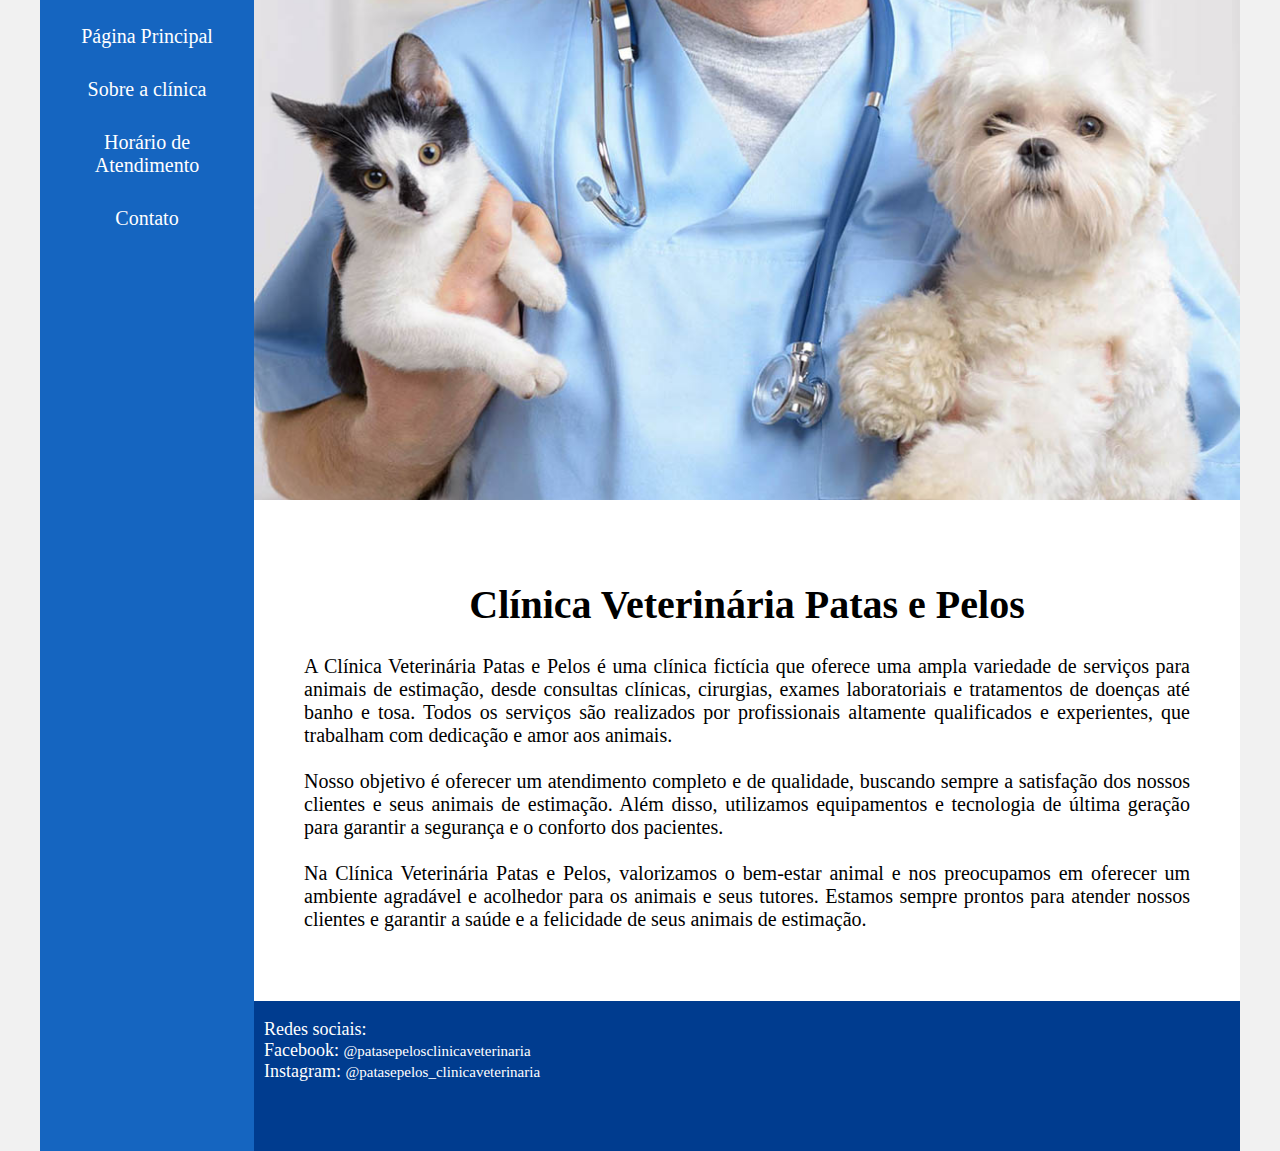
==== index.html @ 105397ad "primeiro commit" ====
<!DOCTYPE html>
<html lang="en">
<head>
    <meta charset="UTF-8">
    <meta http-equiv="X-UA-Compatible" content="IE=edge">
    <meta name="viewport" content="width=device-width, initial-scale=1.0">
    <title>Clínica Veterinária Patas e Pelos</title>
    <link rel="stylesheet" href="base.css">
</head>
<body>
    <div class="wrapper">
        <div class="menu">
            <!-- Aqui vai o seu menu -->
            <ul>
                <li><a href="index.html">Página Principal</a></li>
                <li><a href="sobre.html">Sobre a clínica</a></li>
                <li><a href="horario.html">Horário de Atendimento</a></li>
                <li><a href="contato.html">Contato</a></li>
            </ul>
        </div>

        <div class="main">
            <div class="header">
                <!-- Aqui vai o seu header -->
                <img src="images/check-up-veterinario.jpg">
            </div>
    
            <div class="content">
                <!-- Aqui vai o seu conteúdo -->
               <h1>Clínica Veterinária Patas e Pelos</h1>

                <p>A Clínica Veterinária Patas e Pelos é uma clínica fictícia que oferece uma ampla variedade de serviços para animais de estimação, desde consultas clínicas, cirurgias, exames laboratoriais e tratamentos de doenças até banho e tosa. Todos os serviços são realizados por profissionais altamente qualificados e experientes, que trabalham com dedicação e amor aos animais.<br><br>
                Nosso objetivo é oferecer um atendimento completo e de qualidade, buscando sempre a satisfação dos nossos clientes e seus animais de estimação. Além disso, utilizamos equipamentos e tecnologia de última geração para garantir a segurança e o conforto dos pacientes.<br><br>
                Na Clínica Veterinária Patas e Pelos, valorizamos o bem-estar animal e nos preocupamos em oferecer um ambiente agradável e acolhedor para os animais e seus tutores. Estamos sempre prontos para atender nossos clientes e garantir a saúde e a felicidade de seus animais de estimação.</p>
            </div>
    
            <div class="footer">
                <!-- Aqui vai o seu rodapé -->
                <p>Redes sociais:<br>
                    Facebook: <a href="">@patasepelosclinicaveterinaria</a><br>
                    Instagram: <a href="">@patasepelos_clinicaveterinaria</a></p>
            </div>
        </div>
    </div>
</body>
</html>
---- base.css ----
html, body {
    margin: 0;
}
body {
    background-color: #f1f1f1;
    display: flex;
    justify-content: center;
}

.wrapper {
    width: 1200px;
    display: flex;
    margin: 0 auto;
}
.main {
    display: flex;
    flex-flow: column;
    width: 85%;
}
.menu {
    width: 15%;
    background-color: #1565c0;
    padding: 10px 20px 0px;
}
.header {
    background-color: #fff;
    min-height: 150px;
}
.content {
    background-color: #fff;
    min-height: 300px;
    padding: 50px;
}
.footer {
    background-color: #003c8f;
    min-height: 150px;
}

.menu ul{
    margin: 0;
    padding: 0;
    list-style: none;
}

.menu ul li{
    padding: 15px 0;
    text-align: center;
}

.menu ul li:hover{
    background-color: #003c8f;
    border-radius: 3px;
}

.menu ul li a{
    text-decoration: none;
    color: #fff;
    font-size: 20px;
}

.header img{
    max-width: 100%;
    width: 1000px;
    height: 500px;
    object-fit: cover;
}

.content h1{
    font-size: 40px;
    text-align: center;
}

.content p{
    font-size: 20px;
    text-align: justify;
}

.footer p{
    color: #fff;
    margin-left: 10px;
    font-size: 18px;
}

.footer a{
    text-decoration: none;
    color: #fff;
    font-size: 15px;
}

.table{
    border-radius: 4px;
    width: 500px;
    height: 500px;
    background-color: #000;

    
}

.table th{
    font-size: 20px;
}
.table tr{
    background-color: white;
}
.table td{
    font-size: 15px;
    text-align: center;
    margin: 0;
    padding: 0;
}

h2{
    font-size: 30px;
}

.form label{
    display: inline-block;
    font-size: 25px;
    width: 100%;
}

.form input{
    display: inline;
    width: 400px;
    font-size: 18px;
    margin-bottom: 15px;
}

.form button{
    color: #000;
    background-color: #e0f2f1;
    font-size: 15px;
    font-weight: bold;
    padding: 10px;
    border: 1px solid #000;
    border-radius: 20px;
    cursor: pointer;
    margin-right: 5px;
}
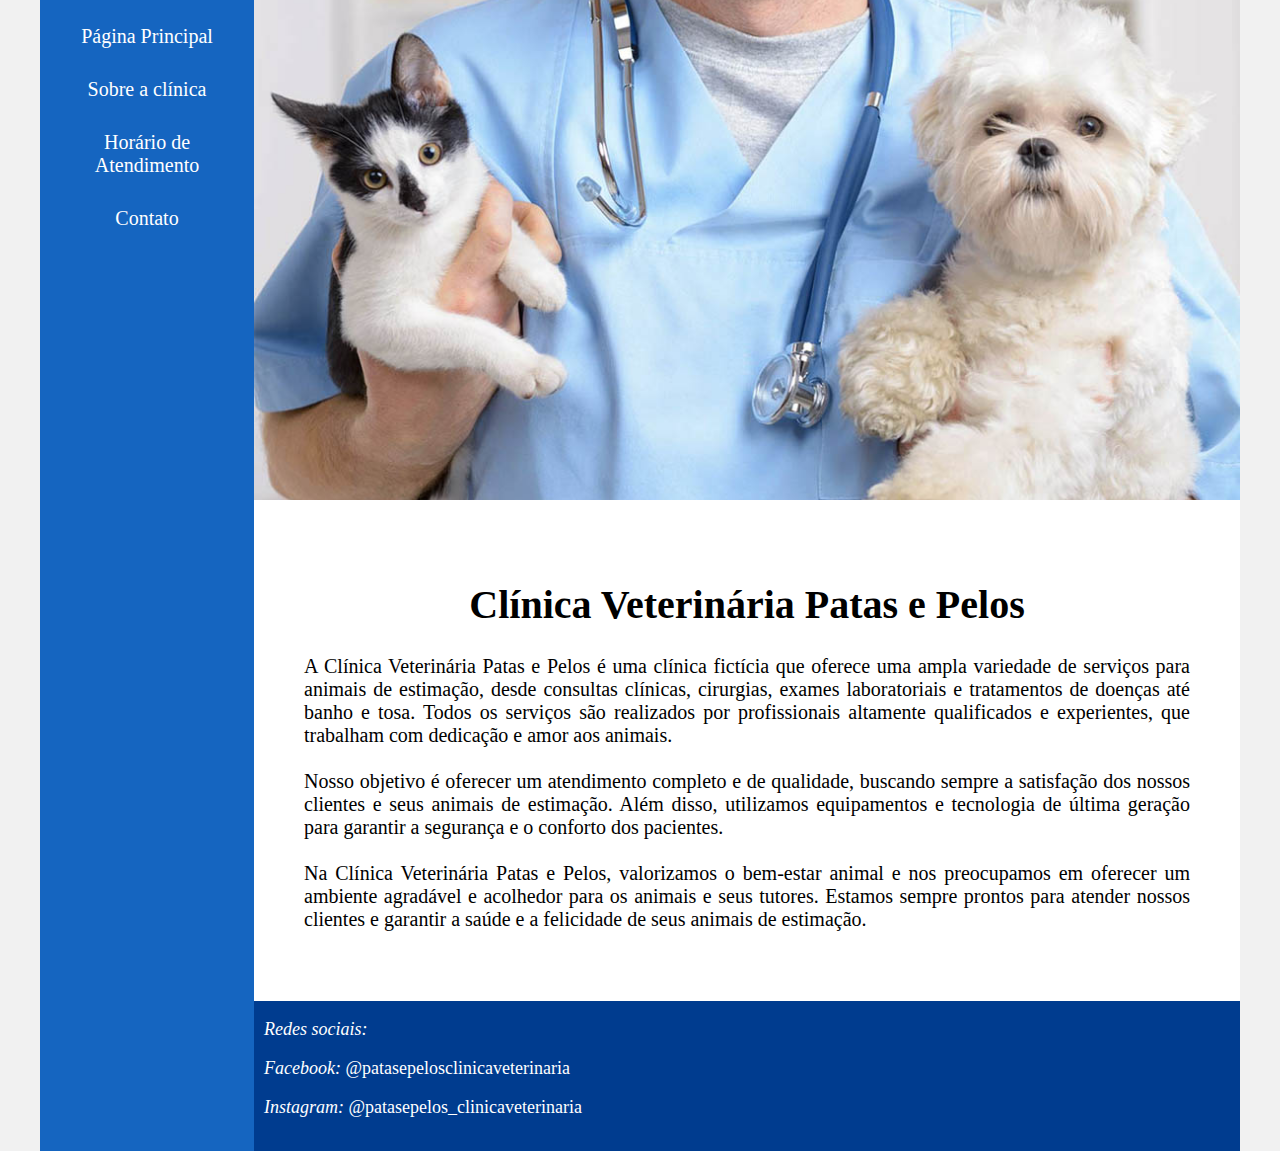
==== commit b7668228: "pequenas mudanças" ====
--- a/index.html
+++ b/index.html
@@ -1,46 +1,67 @@
 <!DOCTYPE html>
 <html lang="en">
-<head>
-    <meta charset="UTF-8">
-    <meta http-equiv="X-UA-Compatible" content="IE=edge">
-    <meta name="viewport" content="width=device-width, initial-scale=1.0">
+  <head>
+    <meta charset="UTF-8" />
+    <meta http-equiv="X-UA-Compatible" content="IE=edge" />
+    <meta name="viewport" content="width=device-width, initial-scale=1.0" />
     <title>Clínica Veterinária Patas e Pelos</title>
-    <link rel="stylesheet" href="base.css">
-</head>
-<body>
+    <link rel="stylesheet" href="base.css" />
+  </head>
+  <body>
     <div class="wrapper">
-        <div class="menu">
-            <!-- Aqui vai o seu menu -->
-            <ul>
-                <li><a href="index.html">Página Principal</a></li>
-                <li><a href="sobre.html">Sobre a clínica</a></li>
-                <li><a href="horario.html">Horário de Atendimento</a></li>
-                <li><a href="contato.html">Contato</a></li>
-            </ul>
+      <div class="menu">
+        <!-- Aqui vai o seu menu -->
+        <ul>
+          <li><a href="index.html">Página Principal</a></li>
+          <li><a href="sobre.html">Sobre a clínica</a></li>
+          <li><a href="horario.html">Horário de Atendimento</a></li>
+          <li><a href="contato.html">Contato</a></li>
+        </ul>
+      </div>
+
+      <div class="main">
+        <div class="header">
+          <!-- Aqui vai o seu header -->
+          <img src="images/check-up-veterinario.jpg" />
         </div>
 
-        <div class="main">
-            <div class="header">
-                <!-- Aqui vai o seu header -->
-                <img src="images/check-up-veterinario.jpg">
-            </div>
-    
-            <div class="content">
-                <!-- Aqui vai o seu conteúdo -->
-               <h1>Clínica Veterinária Patas e Pelos</h1>
+        <div class="content">
+          <!-- Aqui vai o seu conteúdo -->
+          <h1>Clínica Veterinária Patas e Pelos</h1>
 
-                <p>A Clínica Veterinária Patas e Pelos é uma clínica fictícia que oferece uma ampla variedade de serviços para animais de estimação, desde consultas clínicas, cirurgias, exames laboratoriais e tratamentos de doenças até banho e tosa. Todos os serviços são realizados por profissionais altamente qualificados e experientes, que trabalham com dedicação e amor aos animais.<br><br>
-                Nosso objetivo é oferecer um atendimento completo e de qualidade, buscando sempre a satisfação dos nossos clientes e seus animais de estimação. Além disso, utilizamos equipamentos e tecnologia de última geração para garantir a segurança e o conforto dos pacientes.<br><br>
-                Na Clínica Veterinária Patas e Pelos, valorizamos o bem-estar animal e nos preocupamos em oferecer um ambiente agradável e acolhedor para os animais e seus tutores. Estamos sempre prontos para atender nossos clientes e garantir a saúde e a felicidade de seus animais de estimação.</p>
-            </div>
-    
-            <div class="footer">
-                <!-- Aqui vai o seu rodapé -->
-                <p>Redes sociais:<br>
-                    Facebook: <a href="">@patasepelosclinicaveterinaria</a><br>
-                    Instagram: <a href="">@patasepelos_clinicaveterinaria</a></p>
-            </div>
+          <p>
+            A Clínica Veterinária Patas e Pelos é uma clínica fictícia que
+            oferece uma ampla variedade de serviços para animais de estimação,
+            desde consultas clínicas, cirurgias, exames laboratoriais e
+            tratamentos de doenças até banho e tosa. Todos os serviços são
+            realizados por profissionais altamente qualificados e experientes,
+            que trabalham com dedicação e amor aos animais.<br /><br />
+            Nosso objetivo é oferecer um atendimento completo e de qualidade,
+            buscando sempre a satisfação dos nossos clientes e seus animais de
+            estimação. Além disso, utilizamos equipamentos e tecnologia de
+            última geração para garantir a segurança e o conforto dos
+            pacientes.<br /><br />
+            Na Clínica Veterinária Patas e Pelos, valorizamos o bem-estar animal
+            e nos preocupamos em oferecer um ambiente agradável e acolhedor para
+            os animais e seus tutores. Estamos sempre prontos para atender
+            nossos clientes e garantir a saúde e a felicidade de seus animais de
+            estimação.
+          </p>
         </div>
+
+        <div class="footer">
+          <!-- Aqui vai o seu rodapé -->
+          <p>Redes sociais:</p>
+          <p>
+            Facebook:
+            <a href="#" target="_blank">@patasepelosclinicaveterinaria</a>
+          </p>
+          <p>
+            Instagram:
+            <a href="#" target="_blank">@patasepelos_clinicaveterinaria</a>
+          </p>
+        </div>
+      </div>
     </div>
-</body>
-</html>+  </body>
+</html>
--- a/base.css
+++ b/base.css
@@ -1,139 +1,149 @@
-html, body {
-    margin: 0;
+html,
+body {
+  margin: 0;
 }
 body {
-    background-color: #f1f1f1;
-    display: flex;
-    justify-content: center;
+  background-color: #f1f1f1;
+  display: flex;
+  justify-content: center;
 }
 
 .wrapper {
-    width: 1200px;
-    display: flex;
-    margin: 0 auto;
+  width: 1200px;
+  display: flex;
+  margin: 0 auto;
 }
 .main {
-    display: flex;
-    flex-flow: column;
-    width: 85%;
+  display: flex;
+  flex-flow: column;
+  width: 85%;
 }
 .menu {
-    width: 15%;
-    background-color: #1565c0;
-    padding: 10px 20px 0px;
+  width: 15%;
+  background-color: #1565c0;
+  padding: 10px 20px 0px;
 }
 .header {
-    background-color: #fff;
-    min-height: 150px;
+  background-color: #fff;
+  min-height: 150px;
 }
 .content {
-    background-color: #fff;
-    min-height: 300px;
-    padding: 50px;
+  background-color: #fff;
+  min-height: 300px;
+  padding: 50px;
 }
 .footer {
-    background-color: #003c8f;
-    min-height: 150px;
+  background-color: #003c8f;
+  min-height: 150px;
 }
 
-.menu ul{
-    margin: 0;
-    padding: 0;
-    list-style: none;
+.menu ul {
+  margin: 0;
+  padding: 0;
+  list-style: none;
 }
 
-.menu ul li{
-    padding: 15px 0;
-    text-align: center;
+.menu ul li {
+  padding: 15px 0;
+  text-align: center;
 }
 
-.menu ul li:hover{
-    background-color: #003c8f;
-    border-radius: 3px;
+.menu ul li:hover {
+  background-color: #003c8f;
+  border-radius: 3px;
+  text-decoration-line: underline;
+  color: #fff;
 }
 
-.menu ul li a{
-    text-decoration: none;
-    color: #fff;
-    font-size: 20px;
+.menu ul li a {
+  text-decoration: none;
+  color: #fff;
+  font-size: 20px;
 }
 
-.header img{
-    max-width: 100%;
-    width: 1000px;
-    height: 500px;
-    object-fit: cover;
+.header img {
+  max-width: 100%;
+  width: 1000px;
+  height: 500px;
+  object-fit: cover;
 }
 
-.content h1{
-    font-size: 40px;
-    text-align: center;
+.content h1 {
+  font-size: 40px;
+  text-align: center;
 }
 
-.content p{
-    font-size: 20px;
-    text-align: justify;
+.content p {
+  font-size: 20px;
+  text-align: justify;
 }
 
-.footer p{
-    color: #fff;
-    margin-left: 10px;
-    font-size: 18px;
+.footer p {
+  color: #fff;
+  margin-left: 10px;
+  font-size: 18px;
+  font-style: italic;
 }
 
-.footer a{
-    text-decoration: none;
-    color: #fff;
-    font-size: 15px;
+.footer a {
+  color: #fff;
+  font-size: 18px;
+  text-decoration: none;
+  font-style: normal;
 }
 
-.table{
-    border-radius: 4px;
-    width: 500px;
-    height: 500px;
-    background-color: #000;
-
-    
+.footer a:hover {
+  color: #92c5ff;
+}
+.table {
+  border-radius: 4px;
+  width: 500px;
+  height: 500px;
+  background-color: #000;
 }
 
-.table th{
-    font-size: 20px;
+.table th {
+  font-size: 20px;
 }
-.table tr{
-    background-color: white;
+.table tr {
+  background-color: #fff;
 }
-.table td{
-    font-size: 15px;
-    text-align: center;
-    margin: 0;
-    padding: 0;
+.table td {
+  font-size: 15px;
+  text-align: center;
+  margin: 0;
+  padding: 0;
 }
 
-h2{
-    font-size: 30px;
+h2 {
+  font-size: 30px;
 }
 
-.form label{
-    display: inline-block;
-    font-size: 25px;
-    width: 100%;
+.form label {
+  display: inline-block;
+  font-size: 25px;
+  width: 100%;
 }
 
-.form input{
-    display: inline;
-    width: 400px;
-    font-size: 18px;
-    margin-bottom: 15px;
+.form input {
+  display: inline;
+  width: 400px;
+  margin-bottom: 15px;
 }
 
-.form button{
-    color: #000;
-    background-color: #e0f2f1;
-    font-size: 15px;
-    font-weight: bold;
-    padding: 10px;
-    border: 1px solid #000;
-    border-radius: 20px;
-    cursor: pointer;
-    margin-right: 5px;
-}+.form button {
+  color: #000;
+  background-color: #e0f2f1;
+  font-size: 15px;
+  font-weight: bold;
+  padding: 10px;
+  border: 1px solid #000;
+  border-radius: 20px;
+  cursor: pointer;
+  margin-right: 5px;
+}
+
+.form input,
+.form textarea {
+  font-size: 18px;
+}
